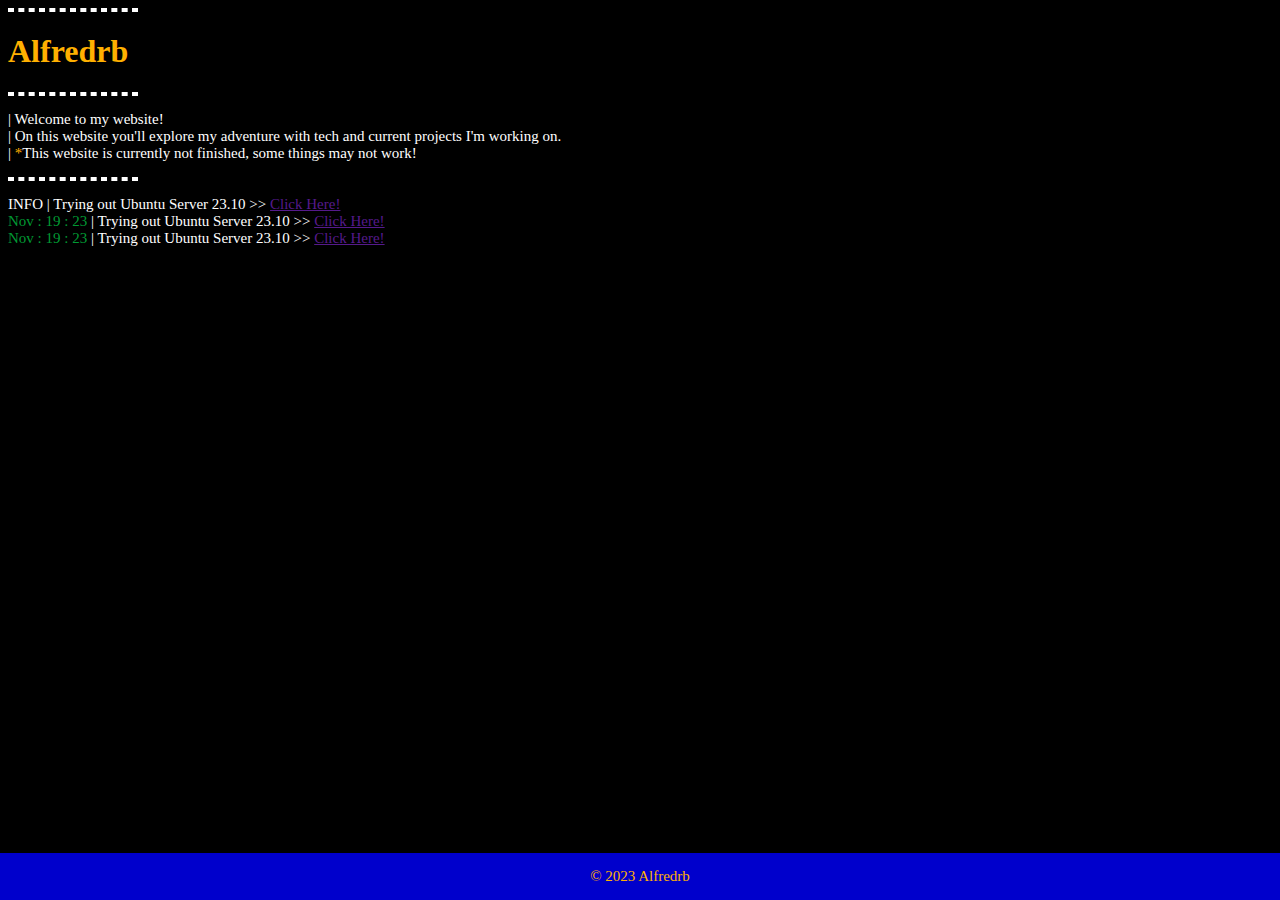
==== index.html @ e9a6025e "Update index.html" ====
<!DOCTYPE html>
<html>

<head>
  <link rel="stylesheet" href="myStyle.css">
</head>

<body>

<div class="Header">
<hr>
<h1> <amber> Alfredrb </amber> </h1>
<hr>
</div>
<div class="Introduction">
<p>

		| Welcome to my website!
<br>	| On this website you'll explore my adventure with tech and current projects I'm working on.
<br>	| <amber>*</amber>This website is currently not finished, some things may not work!

</p>


<hr>

</div>
<div class="BlogLinks">
<p>

		  <red>INFO</red>		             | Trying out Ubuntu Server 23.10 >> <a href="">Click Here!</a>
<br>	<green>Nov : 19 : 23</green>		| Trying out Ubuntu Server 23.10 >> <a href="">Click Here!</a>
<br>	<green>Nov : 19 : 23</green>		| Trying out Ubuntu Server 23.10 >> <a href="">Click Here!</a>

</p>




</div>
<div class="footer">

 <p><amber>© 2023 Alfredrb</amber></p>

</div>







</body>

</html>
---- myStyle.css ----
body {
	background-color: black;
}

h1 {
	color: white;
	text-align: left;
	
}

p {
	color: white;
	font-family: verdana;
	font-size: 15px;
}
hr {
	display: block;
	margin-left: 0;
	border: 2px dashed white;
	width: 10%;
}
amber {
	color: #ffb000;
}
green {
	color: #009933;
}
.footer {
  position: fixed;
  left: 0;
  bottom: 0;
  width: 100%;
  background-color: #0000CC;
  color: white;
  text-align: center;
}
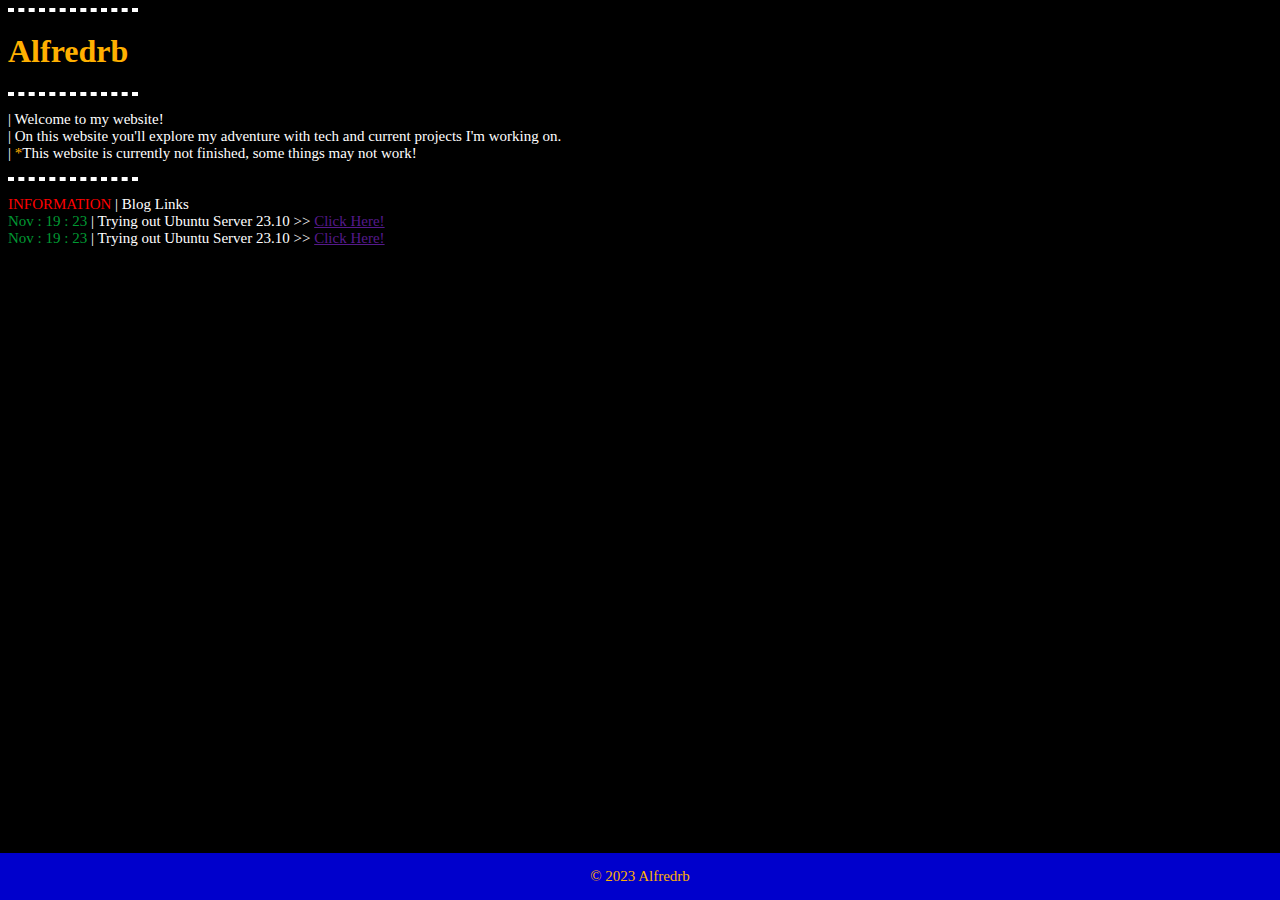
==== commit 6cdf4ae8: "Update index.html" ====
--- a/index.html
+++ b/index.html
@@ -28,7 +28,7 @@
 <div class="BlogLinks">
 <p>
 
-		  <red>INFO</red>		             | Trying out Ubuntu Server 23.10 >> <a href="">Click Here!</a>
+		  <red>INFORMATION</red>		      | Blog Links
 <br>	<green>Nov : 19 : 23</green>		| Trying out Ubuntu Server 23.10 >> <a href="">Click Here!</a>
 <br>	<green>Nov : 19 : 23</green>		| Trying out Ubuntu Server 23.10 >> <a href="">Click Here!</a>
 
--- a/myStyle.css
+++ b/myStyle.css
@@ -25,6 +25,9 @@
 green {
 	color: #009933;
 }
+red {
+	color: #FF0000;
+}
 .footer {
   position: fixed;
   left: 0;
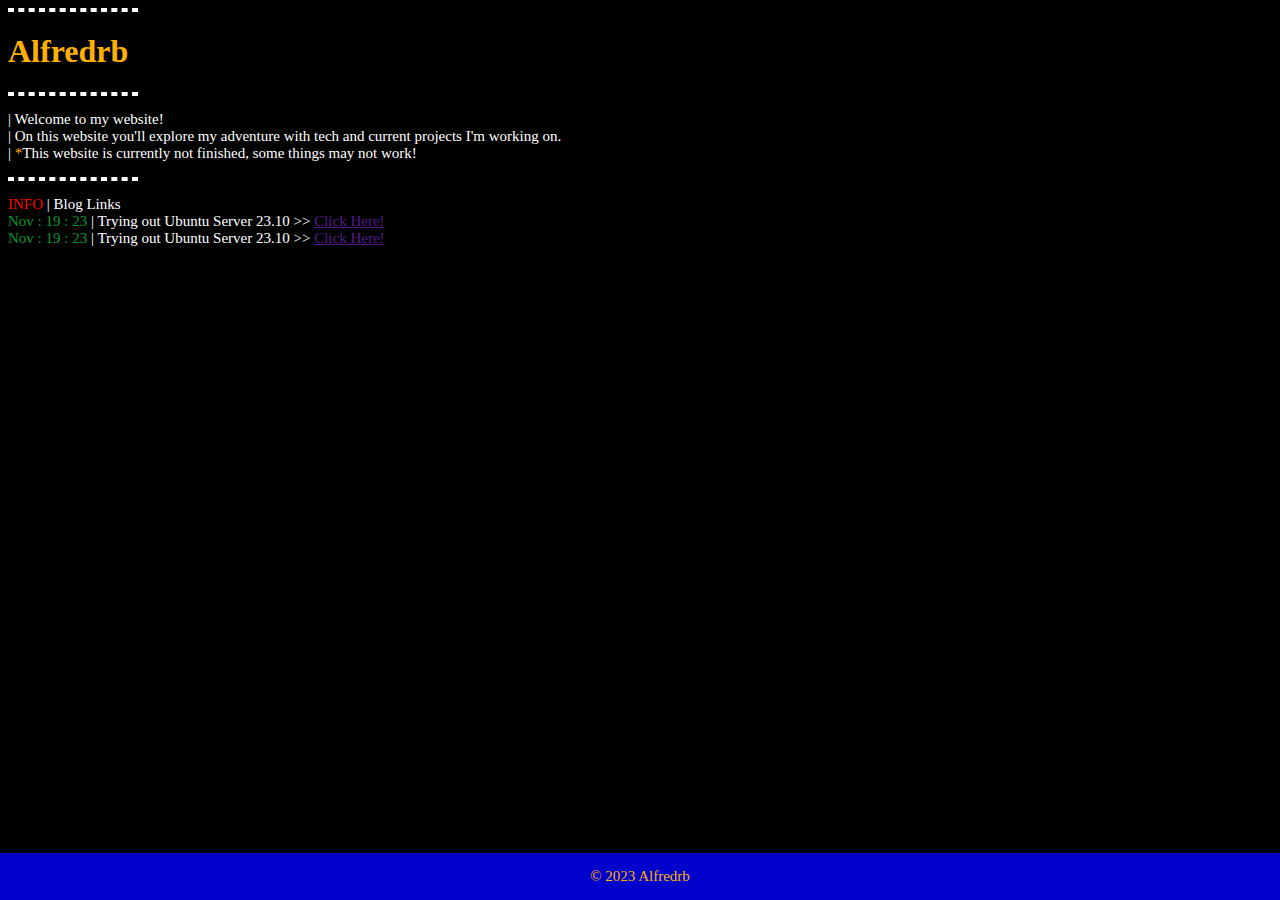
==== commit 22adde1f: "Update index.html" ====
--- a/index.html
+++ b/index.html
@@ -28,7 +28,7 @@
 <div class="BlogLinks">
 <p>
 
-		  <red>INFORMATION</red>		      | Blog Links
+      <red>INFO</red>		             | Blog Links
 <br>	<green>Nov : 19 : 23</green>		| Trying out Ubuntu Server 23.10 >> <a href="">Click Here!</a>
 <br>	<green>Nov : 19 : 23</green>		| Trying out Ubuntu Server 23.10 >> <a href="">Click Here!</a>
 
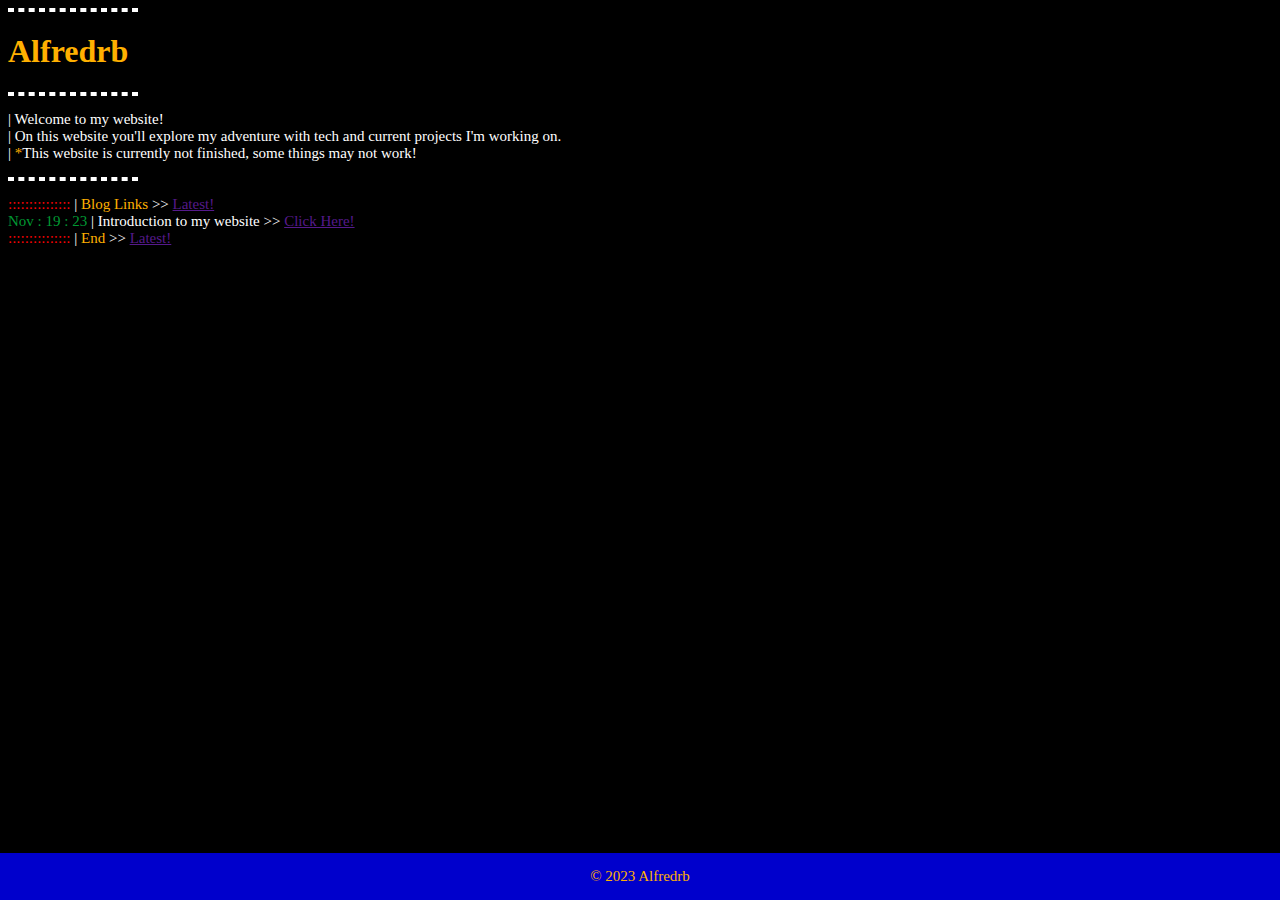
==== commit 3a293c67: "Update index.html" ====
--- a/index.html
+++ b/index.html
@@ -28,9 +28,15 @@
 <div class="BlogLinks">
 <p>
 
-      <red>INFO</red>		             | Blog Links
-<br>	<green>Nov : 19 : 23</green>		| Trying out Ubuntu Server 23.10 >> <a href="">Click Here!</a>
-<br>	<green>Nov : 19 : 23</green>		| Trying out Ubuntu Server 23.10 >> <a href="">Click Here!</a>
+		<red>:::::::::::::::</red>			| <amber>Blog Links</amber> >> <a href="">Latest!</a>
+		
+<!-- New Entries goes on top of old entries -->
+		
+<br>	<green>Nov : 19 : 23</green>		| Introduction to my website >> <a href="">Click Here!</a>
+
+
+
+<br>	<red>:::::::::::::::</red>			| <amber>End</amber> >> <a href="">Latest!</a>
 
 </p>
 
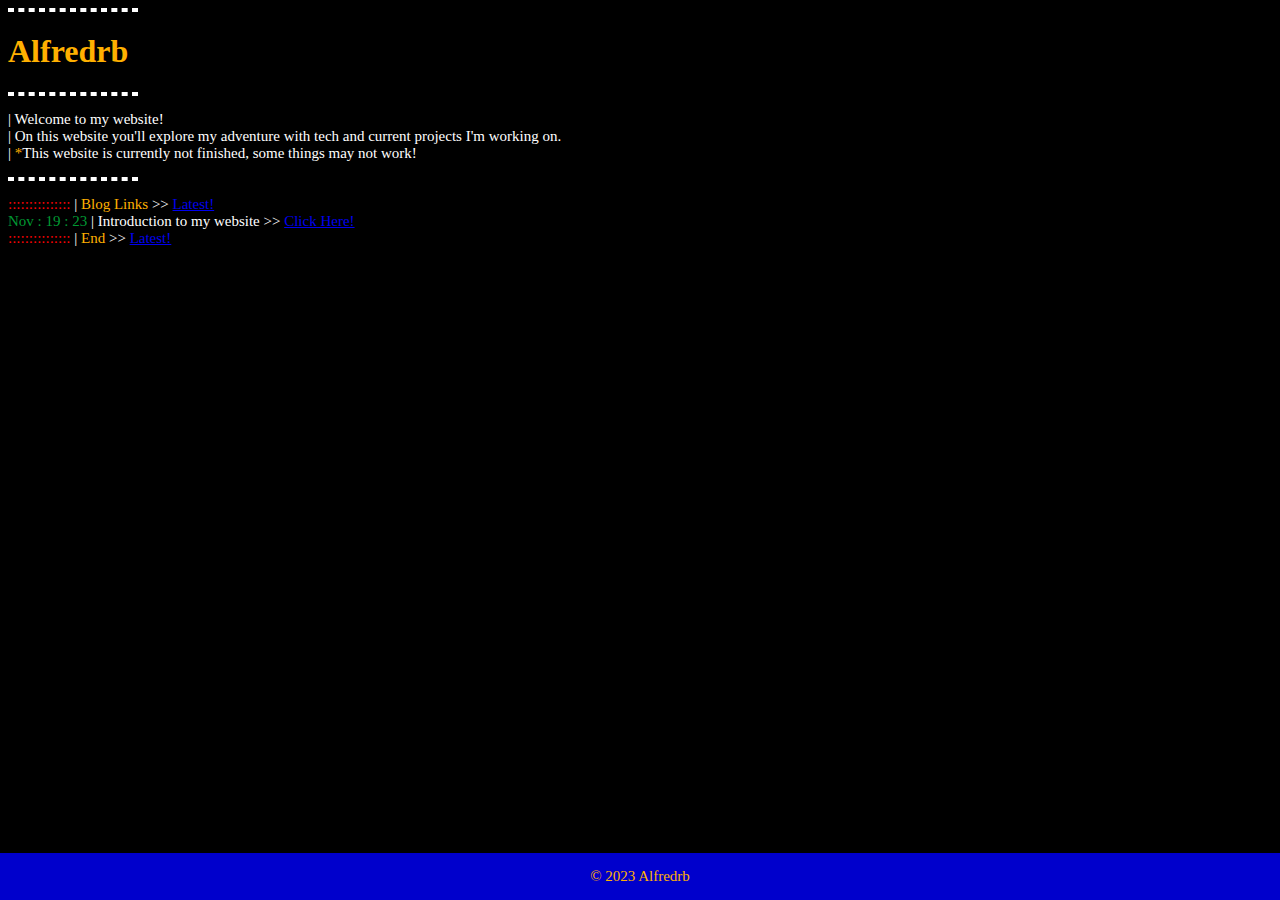
==== commit d7f4f83d: "Update index.html" ====
--- a/index.html
+++ b/index.html
@@ -28,15 +28,15 @@
 <div class="BlogLinks">
 <p>
 
-		<red>:::::::::::::::</red>			| <amber>Blog Links</amber> >> <a href="">Latest!</a>
+		<red>:::::::::::::::</red>			| <amber>Blog Links</amber> >> <a href="/blog/latest.html">Latest!</a>
 		
 <!-- New Entries goes on top of old entries -->
 		
-<br>	<green>Nov : 19 : 23</green>		| Introduction to my website >> <a href="">Click Here!</a>
+<br>	<green>Nov : 19 : 23</green>		| Introduction to my website >> <a href="/blog/latest.html">Click Here!</a>
 
 
 
-<br>	<red>:::::::::::::::</red>			| <amber>End</amber> >> <a href="">Latest!</a>
+<br>	<red>:::::::::::::::</red>			| <amber>End</amber> >> <a href="/blog/latest.html">Latest!</a>
 
 </p>
 
@@ -46,7 +46,7 @@
 </div>
 <div class="footer">
 
- <p><amber>© 2023 Alfredrb</amber></p>
+<p><amber>&#169; 2023 Alfredrb</amber></p>
 
 </div>
 
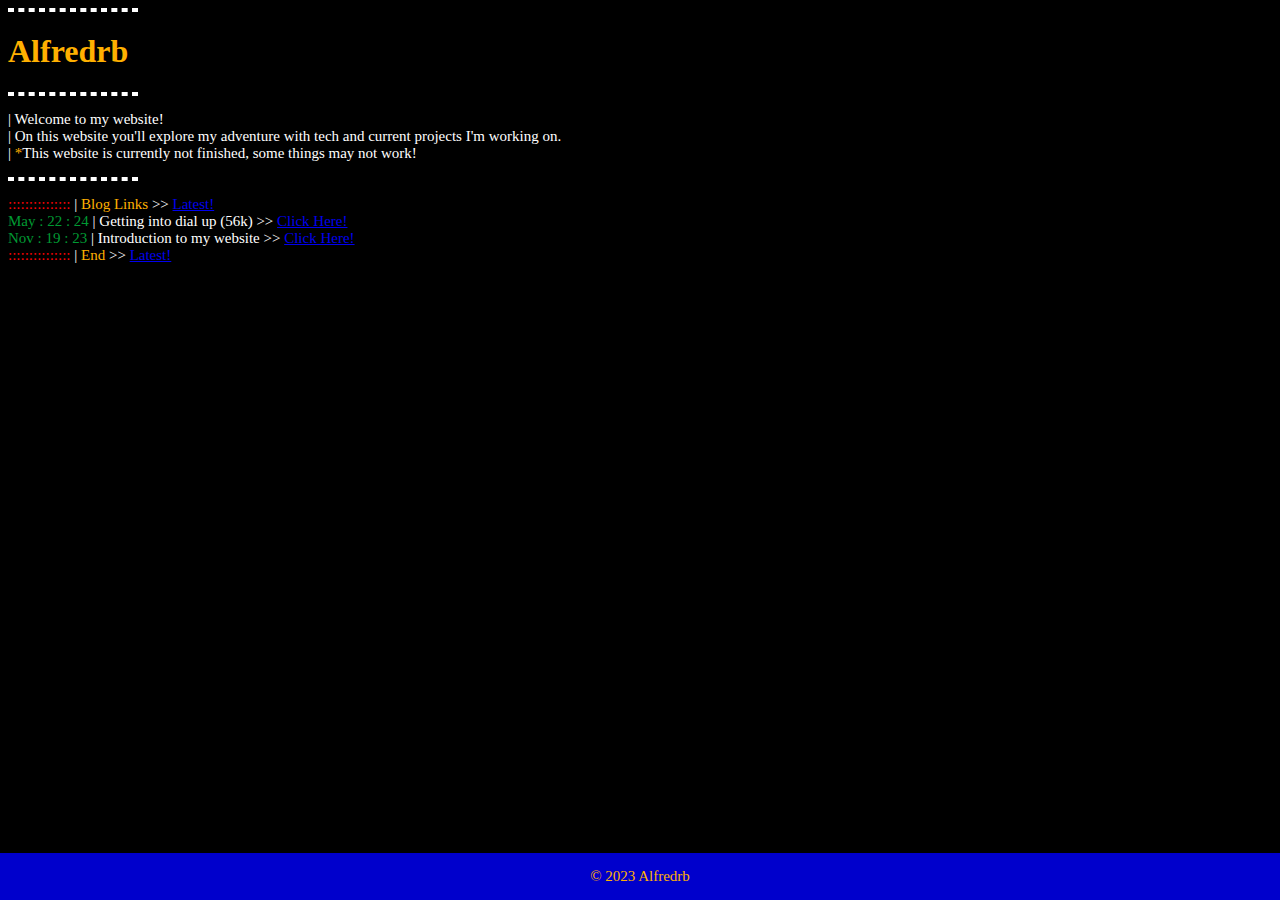
==== commit 1d5eec37: "update202452201" ====
--- a/index.html
+++ b/index.html
@@ -31,9 +31,10 @@
 		<red>:::::::::::::::</red>			| <amber>Blog Links</amber> >> <a href="/blog/latest.html">Latest!</a>
 		
 <!-- New Entries goes on top of old entries -->
-		
-<br>	<green>Nov : 19 : 23</green>		| Introduction to my website >> <a href="/blog/latest.html">Click Here!</a>
+<br>	<green>May : 22 : 24</green>		| Getting into dial up (56k) >> <a href="/blog/latest.html">Click Here!</a>
 
+
+<br>	<green>Nov : 19 : 23</green>		| Introduction to my website >> <a href="/blog/introductiontomywebsite.html">Click Here!</a>
 
 
 <br>	<red>:::::::::::::::</red>			| <amber>End</amber> >> <a href="/blog/latest.html">Latest!</a>
--- a/myStyle.css
+++ b/myStyle.css
@@ -19,6 +19,12 @@
 	border: 2px dashed white;
 	width: 10%;
 }
+ul {
+	text-align: center;
+	list-style: none;
+	color: white;
+	
+}
 amber {
 	color: #ffb000;
 }
